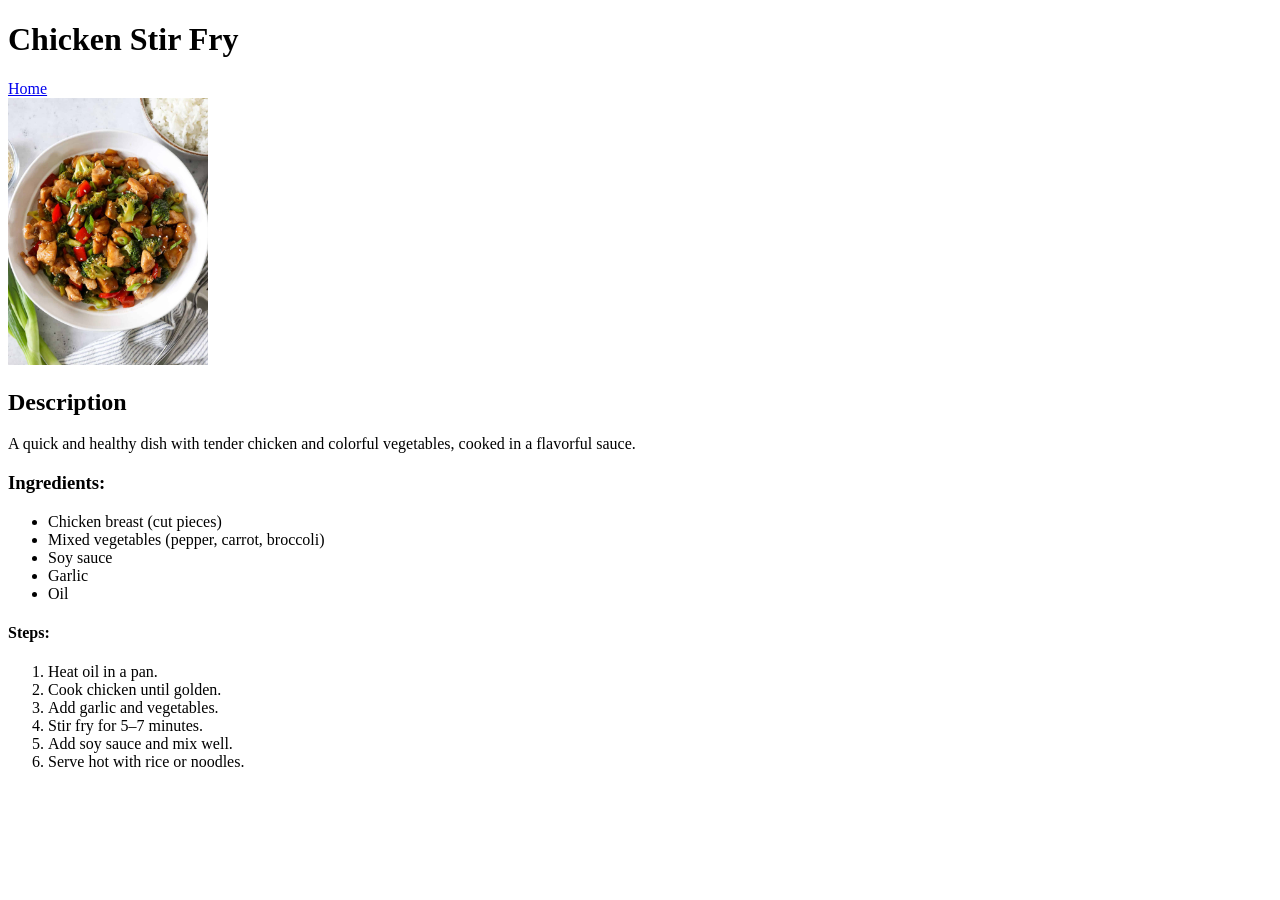
==== recipes/Chicken-Stir-Fry.html @ 0ffc3604 "added recipes" ====
<!doctype html>
<html lang="en">
  <head>
    <meta charset="UTF-8" />
    <meta name="viewport" content="width=device-width, initial-scale=1.0" />
    <title>Chicken Stir Fry</title>
  </head>
  <body>
    <h1>Chicken Stir Fry</h1>
    <a href="/index.html">Home</a>
    <br />
    <img src="/images/chiken.jpg" alt="chicken stir fry plate" width="200px" />
    <h2>Description</h2>
    <p>
      A quick and healthy dish with tender chicken and colorful vegetables,
      cooked in a flavorful sauce.
    </p>
    <h3>Ingredients:</h3>
    <ul>
      <li>Chicken breast (cut pieces)</li>
      <li>Mixed vegetables (pepper, carrot, broccoli)</li>
      <li>Soy sauce</li>
      <li>Garlic</li>
      <li>Oil</li>
    </ul>
    <h4>Steps:</h4>
    <ol>
      <li>Heat oil in a pan.</li>
      <li>Cook chicken until golden.</li>
      <li>Add garlic and vegetables.</li>
      <li>Stir fry for 5–7 minutes.</li>
      <li>Add soy sauce and mix well.</li>
      <li>Serve hot with rice or noodles.</li>
    </ol>
  </body>
</html>
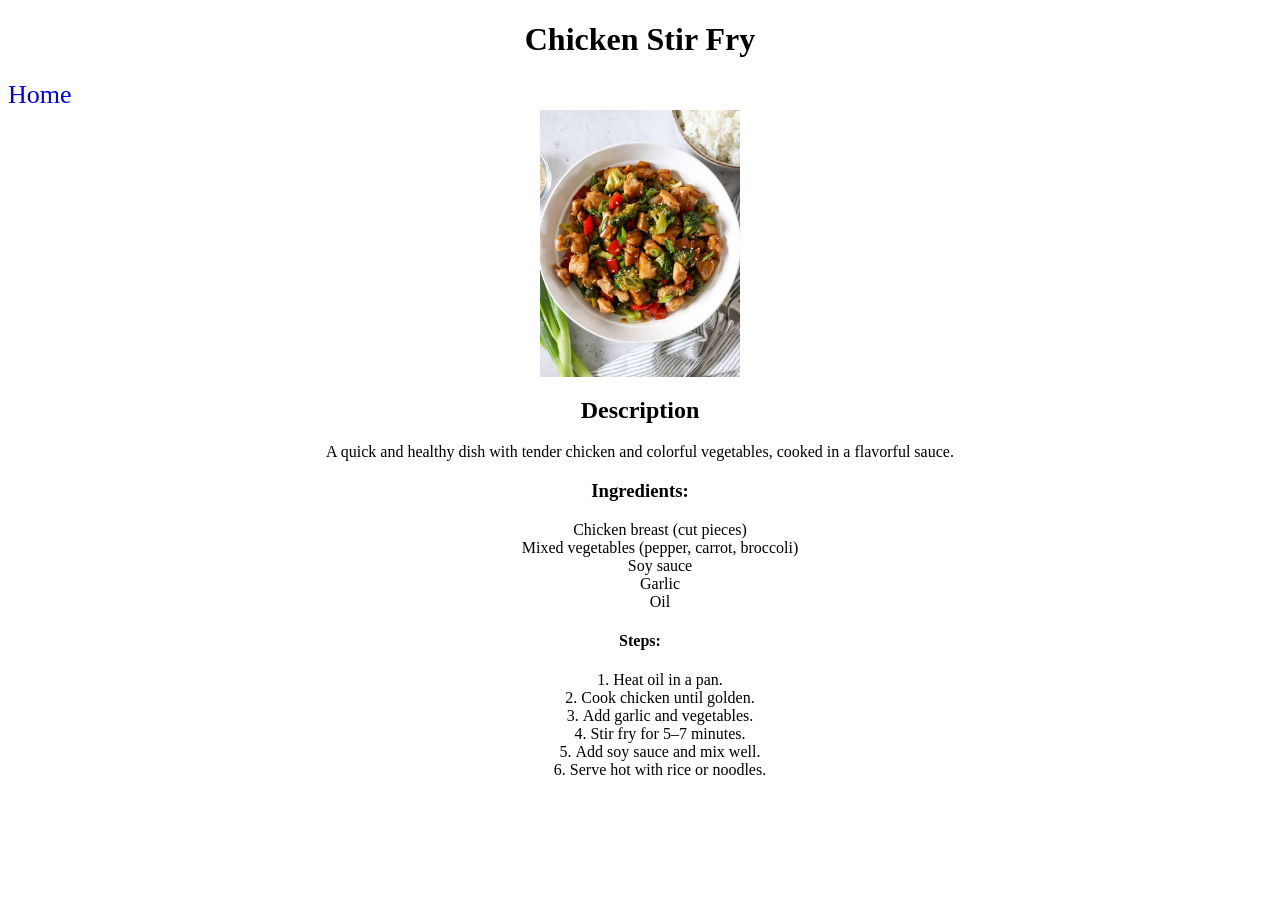
==== commit 63b956b3: "added some simple css" ====
--- a/recipes/Chicken-Stir-Fry.html
+++ b/recipes/Chicken-Stir-Fry.html
@@ -4,12 +4,13 @@
     <meta charset="UTF-8" />
     <meta name="viewport" content="width=device-width, initial-scale=1.0" />
     <title>Chicken Stir Fry</title>
+    <link rel="stylesheet" href="recipes.css" />
   </head>
   <body>
     <h1>Chicken Stir Fry</h1>
-    <a href="/index.html">Home</a>
+    <a href="../index.html">Home</a>
     <br />
-    <img src="/images/chiken.jpg" alt="chicken stir fry plate" width="200px" />
+    <img src="../images/chiken.jpg" alt="chicken stir fry plate" />
     <h2>Description</h2>
     <p>
       A quick and healthy dish with tender chicken and colorful vegetables,
--- a/recipes/recipes.css
+++ b/recipes/recipes.css
@@ -0,0 +1,24 @@
+a {
+  text-decoration: none;
+  font-size: 26px;
+}
+h1 {
+  text-align: center;
+}
+img {
+  display: block;
+  margin: auto;
+  width: 200px;
+}
+h2,
+h3,
+h4,
+p,
+ul,
+ol {
+  text-align: center;
+  list-style-position: inside;
+}
+ul > li {
+  list-style-type: none;
+}
